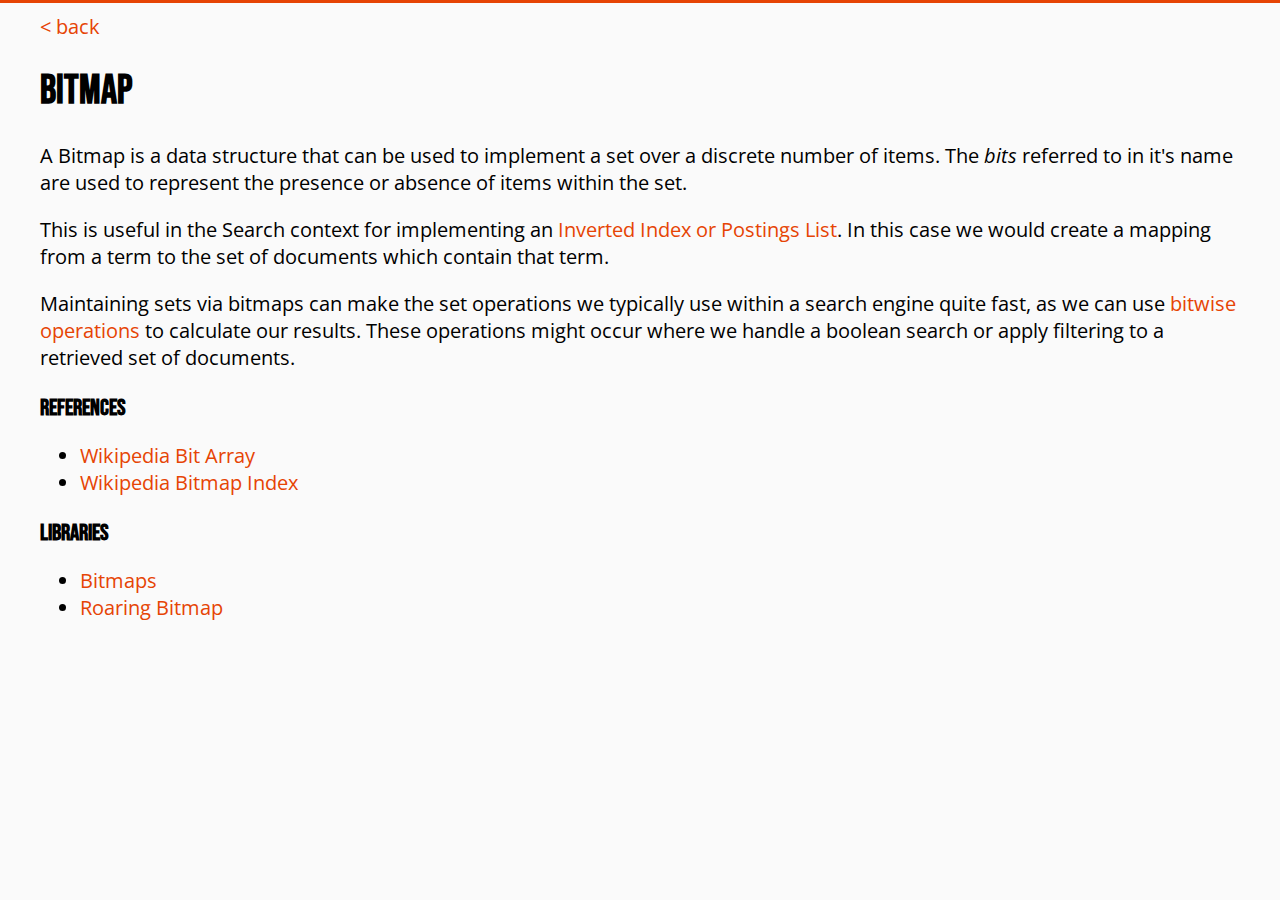
==== data-structures/bitmap/index.html @ 68b2f993 "Added page on bitmaps and updated some css" ====
<!doctype html>
<html>
  <head>
    <title>Search Engineer Wiki</title>
    <link rel="preconnect" href="https://fonts.googleapis.com">
    <link rel="preconnect" href="https://fonts.gstatic.com" crossorigin>
    <link href="https://fonts.googleapis.com/css2?family=Bebas+Neue&family=Open+Sans&display=swap" rel="stylesheet">
    <link rel="stylesheet" href="/style.css" />
    <meta name="viewport" content="width=device-width, initial-scale=1">
  </head>
  <body>
    <div class="container">
      <a class="backlink" href="/">&lt; back</a>
      <h1>Bitmap</h2>

      <p>A Bitmap is a data structure that can be used to implement a set over a discrete
number of items. The <em>bits</em> referred to in it's name are used to represent the
presence or absence  of items within the set.</p>
<p>This is useful in the Search context for implementing an <a href="https://en.wikipedia.org/wiki/Inverted_index">Inverted Index or
Postings List</a>. In this case we
would create a mapping from a term to the set of documents which contain that
term.</p>
<p>Maintaining sets via bitmaps can make the set operations we typically use within
a search engine quite fast, as we can use <a href="https://en.wikipedia.org/wiki/Bitwise_operation">bitwise
operations</a> to calculate our
results. These operations might occur where we handle a boolean search or apply
filtering to a retrieved set of documents.</p>
<h3 id="references">References</h3>
<ul>
<li><a href="https://en.wikipedia.org/wiki/Bit_array">Wikipedia Bit Array</a></li>
<li><a href="https://en.wikipedia.org/wiki/Bitmap_index">Wikipedia Bitmap Index</a></li>
</ul>
<h3 id="libraries">Libraries</h3>
<ul>
<li><a href="https://github.com/bodil/bitmaps">Bitmaps</a></li>
<li><a href="https://github.com/RoaringBitmap/roaring-rs">Roaring Bitmap</a></li>
</ul>

    </div>
  </body>
</html>
---- style.css ----
body{font-family:"Open Sans",sans-serif;margin:0;padding:0;font-size:20px;background:#fafafa;border-top:3px solid #e64404}h1,h2,h3{font-family:"Bebas Neue",sans-serif}h3{margin-bottom:5px}a{text-decoration:none;color:#e64404}pre{padding:10px 15px;overflow:scroll}a:hover{color:#b93400;text-decoration:underline}.container{max-width:1200px;margin:0 auto;padding:0 20px}.columns{display:flex;margin-top:50px;flex-wrap:wrap;align-items:left;justify-content:left}.col{flex:0 1 30%;margin-right:40px}@media (max-width: 768px){.columns{flex-direction:column}.col{margin:0 auto}}.col--title{border-bottom:1px solid #000}.col--list{padding-left:20px}.backlink{display:inline-block;margin-top:10px}
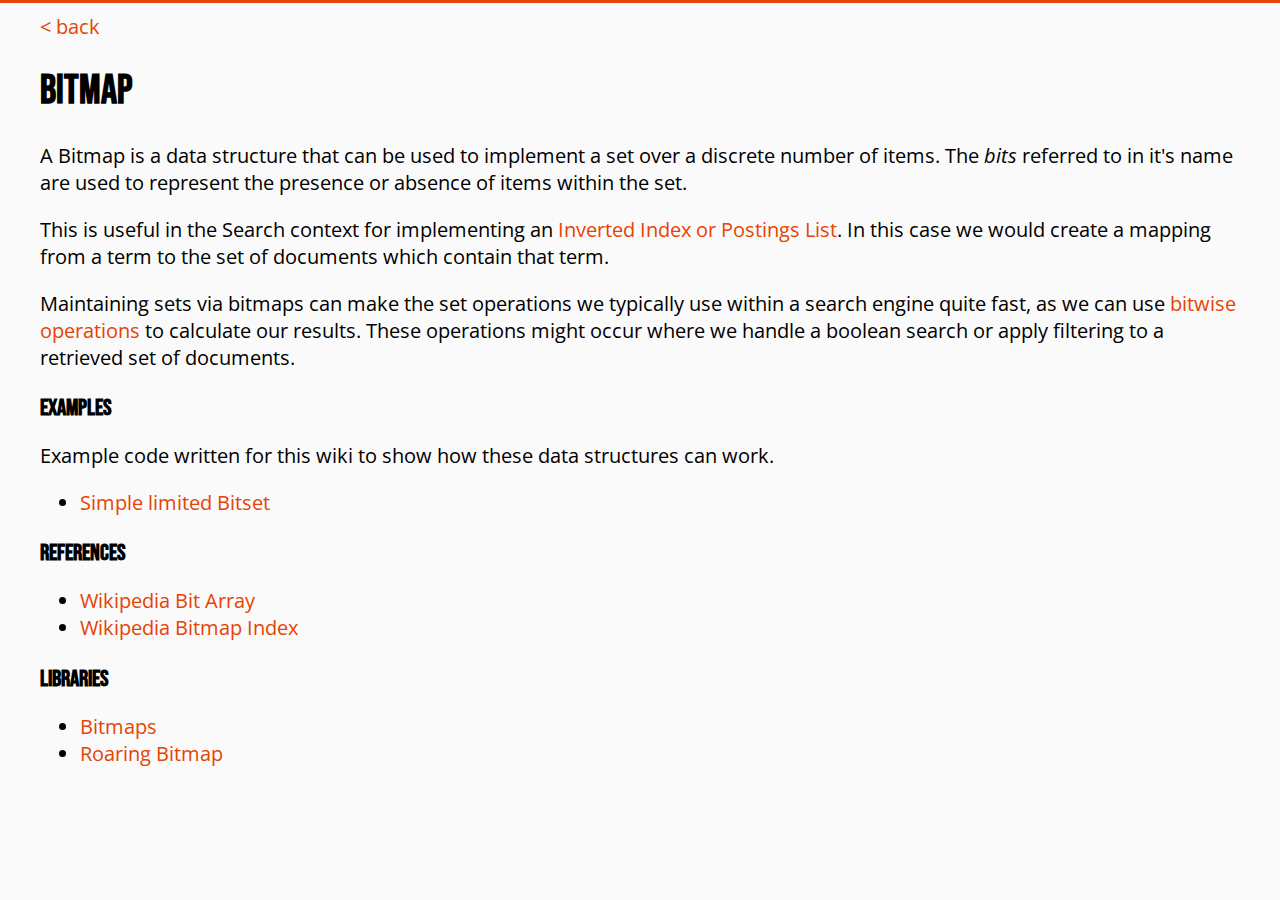
==== commit c94d8605: "Added Rust page and links to example code" ====
--- a/data-structures/bitmap/index.html
+++ b/data-structures/bitmap/index.html
@@ -25,6 +25,11 @@
 operations</a> to calculate our
 results. These operations might occur where we handle a boolean search or apply
 filtering to a retrieved set of documents.</p>
+<h3 id="examples">Examples</h3>
+<p>Example code written for this wiki to show how these data structures can work.</p>
+<ul>
+<li><a href="https://github.com/searchengineerwiki/sample/blob/main/src/bitset.rs">Simple limited Bitset</a></li>
+</ul>
 <h3 id="references">References</h3>
 <ul>
 <li><a href="https://en.wikipedia.org/wiki/Bit_array">Wikipedia Bit Array</a></li>
--- a/style.css
+++ b/style.css
@@ -1 +1 @@
-body{font-family:"Open Sans",sans-serif;margin:0;padding:0;font-size:20px;background:#fafafa;border-top:3px solid #e64404}h1,h2,h3{font-family:"Bebas Neue",sans-serif}h3{margin-bottom:5px}a{text-decoration:none;color:#e64404}pre{padding:10px 15px;overflow:scroll}a:hover{color:#b93400;text-decoration:underline}.container{max-width:1200px;margin:0 auto;padding:0 20px}.columns{display:flex;margin-top:50px;flex-wrap:wrap;align-items:left;justify-content:left}.col{flex:0 1 30%;margin-right:40px}@media (max-width: 768px){.columns{flex-direction:column}.col{margin:0 auto}}.col--title{border-bottom:1px solid #000}.col--list{padding-left:20px}.backlink{display:inline-block;margin-top:10px}+body{font-family:"Open Sans",sans-serif;margin:0;padding:0;font-size:20px;background:#fafafa;border-top:3px solid #e64404}h1,h2,h3{font-family:"Bebas Neue",sans-serif}h3{margin-bottom:5px}a{text-decoration:none;color:#e64404}pre{padding:10px 15px;overflow:scroll}a:hover{color:#b93400;text-decoration:underline}.container{max-width:1200px;margin:0 auto;padding:0 20px}.columns{display:flex;margin-top:50px;flex-wrap:wrap;align-items:left;justify-content:left}.col{flex:0 1 30%;margin-right:40px}@media (max-width: 768px){.columns{flex-direction:column}.col{margin:0 auto;width:100%}h2{margin-top:15px}}.col--title{border-bottom:1px solid #000}.col--list{padding-left:20px}.backlink{display:inline-block;margin-top:10px}